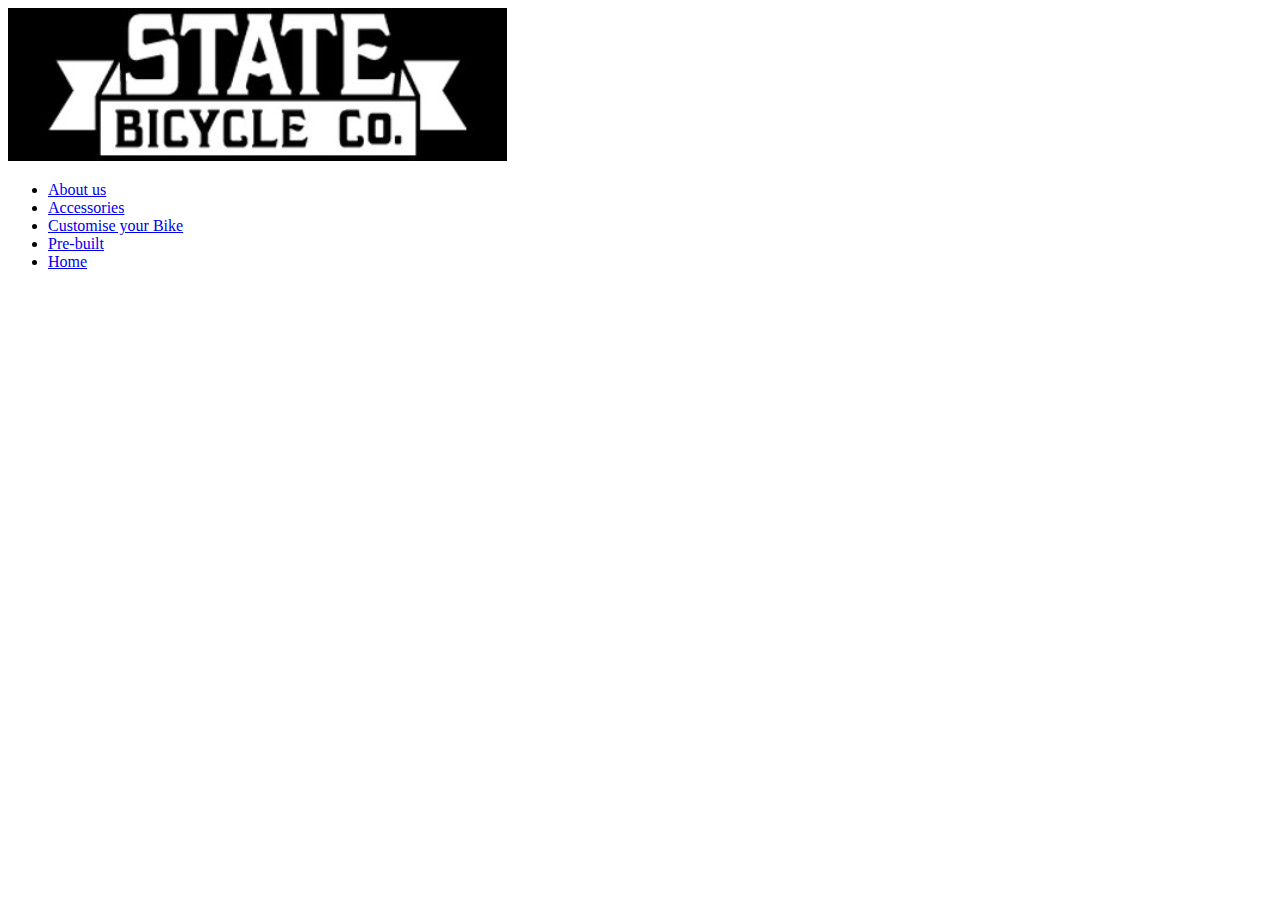
==== About Us.html @ 47f91ed9 "lets try again" ====
<!DOCTYPE HTML>
<html lang = "en">
<head>
  <!-- basic.html -->
  <title>About Us</title>
  <link rel="stylesheet"  href="CSS/stylesheet.css">
</head>
<body>
	<header>
		<img id="Logo" src="ASSETS/Logo.jpg" alt="State bicycle company Logo">
		<div id="nav">
			<ul>
				<li><a href="About Us.html">About us</a> </li>
				<li><a href="Accesories.html">Accessories</a> </li>
				<li><a href="Custom.html">Customise your Bike</a> </li>
				<li><a href="Pre-Built.html">Pre-built</a> </li>
				<li><a href="index.html">Home</a> </li>
			</ul>
		</div>
	</header>
</body>
</html>
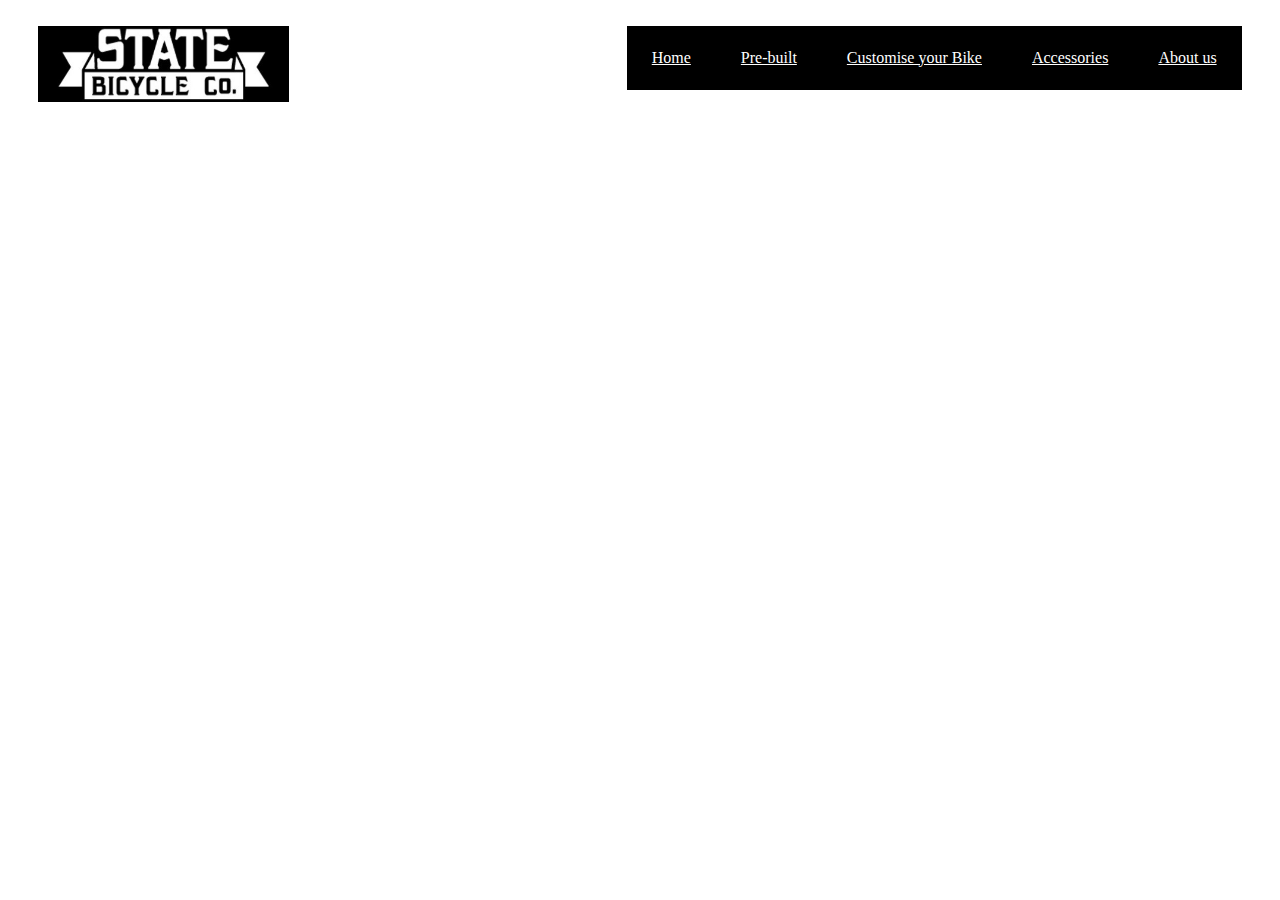
==== commit 8bc58b44: "a" ====
--- a/About Us.html
+++ b/About Us.html
@@ -3,7 +3,7 @@
 <head>
   <!-- basic.html -->
   <title>About Us</title>
-  <link rel="stylesheet"  href="CSS/stylesheet.css">
+  <link rel="stylesheet"  href="CSS/StyleSheet.css">
 </head>
 <body>
 	<header>
--- a/CSS/StyleSheet.css
+++ b/CSS/StyleSheet.css
@@ -0,0 +1,72 @@
+body {
+	background-color: white;
+}
+p{
+font-family: "bell-MT", bell-MT, serif;}
+
+
+	
+li{
+	float: right;
+}
+
+li a {
+	display: block;
+	color: white;
+	text-align: center;
+	padding: 1.8vw 25px;
+}
+li a:hover
+{
+	background-color: #999999;
+}
+ul 
+{
+	list-style-type:none;
+	margin: 0;
+	padding: 0;
+	overflow: hidden;
+	background-color: #000000;
+	}
+	
+#nav{
+	position:absolute;
+	right: 3vw;
+	top: 2vw;
+	
+}
+#Logo{
+	position: absolute;
+	left:3vw;
+	height: 6vw;
+	width: auto;
+	top: 2vw;
+}
+
+#sliderImage1{
+	position: absolute;
+	left: 3vw;
+	right: 3vw;
+	width: 94vw;
+	height: auto;
+	top:10vw;
+}
+#Pre-BuiltBike
+{
+	position: absolute;
+	left: 3vw;
+	width: 45vw;
+	height: auto;
+	top: 50vw;
+}
+#customBike
+{
+	position: absolute;
+	right: 3vw;
+	width: 45vw;
+	height: auto;
+	top: 50vw;
+	
+	
+
+}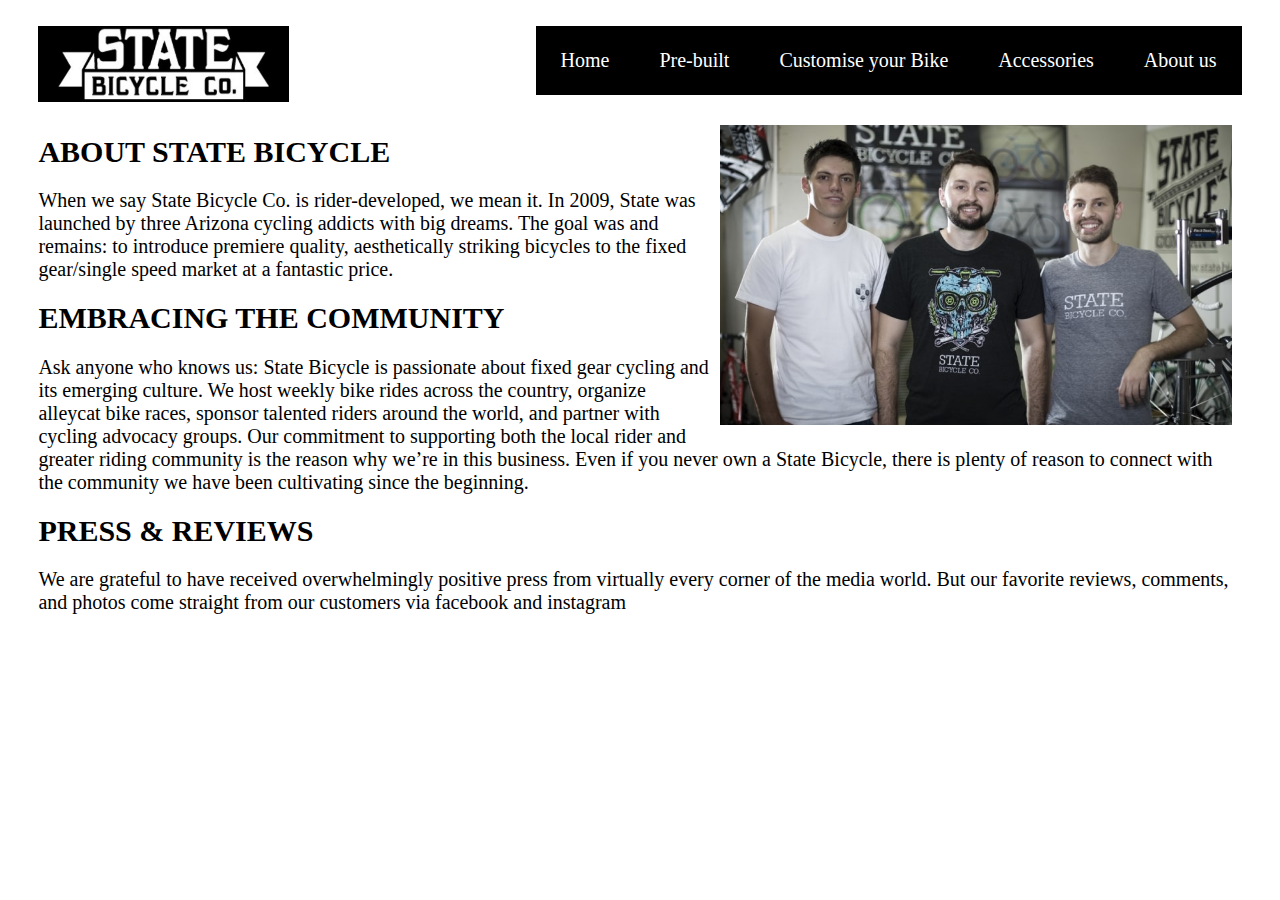
==== commit 777f196b: "done" ====
--- a/About Us.html
+++ b/About Us.html
@@ -4,6 +4,7 @@
   <!-- basic.html -->
   <title>About Us</title>
   <link rel="stylesheet"  href="CSS/StyleSheet.css">
+  <script src="JS/JavaScript.js"></script>
 </head>
 <body>
 	<header>
@@ -18,5 +19,14 @@
 			</ul>
 		</div>
 	</header>
+	<section id="main">
+	<img id="AboutUs" src="ASSETS/AboutUs.jpg" alt= "image of the founders">
+	<h1>	ABOUT STATE BICYCLE </h1>
+<p>When we say State Bicycle Co. is rider-developed, we mean it. In 2009, State was launched by three Arizona cycling addicts with big dreams. The goal was and remains: to introduce premiere quality, aesthetically striking bicycles to the fixed gear/single speed market at a fantastic price.</p>
+<h1> EMBRACING THE COMMUNITY </H1>
+<p>Ask anyone who knows us: State Bicycle is passionate about fixed gear cycling and its emerging culture. We host weekly bike rides across the country, organize alleycat bike races, sponsor talented riders around the world, and partner with cycling advocacy groups. Our commitment to supporting both the local rider and greater riding community is the reason why we’re in this business. Even if you never own a State Bicycle, there is plenty of reason to connect with the community we have been cultivating since the beginning.</p>
+<h1>PRESS & REVIEWS </h1>
+<p>We are grateful to have received overwhelmingly positive press from virtually every corner of the media world. But our favorite reviews, comments, and photos come straight from our customers via facebook and instagram</p>	
+	</section>
 </body>
 </html>--- a/CSS/StyleSheet.css
+++ b/CSS/StyleSheet.css
@@ -1,11 +1,33 @@
 body {
 	background-color: white;
+	font-family: "bell-MT", bell-MT, serif;
+	font-size: 20px;
 }
 p{
-font-family: "bell-MT", bell-MT, serif;}
+font-family: "bell-MT", bell-MT, serif;
+font-size: 20px;
+}
+h1{
+	text-decoration: none;
+font-family: "bell-MT", bell-MT, serif;
+font-size: 30px;
+}
+h2{
+	text-decoration: none;
+font-family: "bell-MT", bell-MT, serif;
+font-size: 25px;
+}
+a{
+	text-decoration: none;
+	
+}
 
-
-	
+#links img{
+	padding:2px;
+}
+#links img:hover{
+	padding:0px;
+}
 li{
 	float: right;
 }
@@ -32,41 +54,125 @@
 #nav{
 	position:absolute;
 	right: 3vw;
-	top: 2vw;
-	
+	top: 2vw;	
 }
+
 #Logo{
 	position: absolute;
 	left:3vw;
+	top: 2vw;
 	height: 6vw;
-	width: auto;
-	top: 2vw;
+	width: auto;	
 }
-
-#sliderImage1{
+img{
+	width:100%;
+	height:auto;
+}
+#main{
 	position: absolute;
 	left: 3vw;
 	right: 3vw;
 	width: 94vw;
+	top:9vw;
+}
+
+.grid-container {
+  display: grid;
+  grid-template-columns: auto auto;
+  padding: 10px;
+}
+.grid-container2 {
+  display: grid;
+  grid-template-columns: auto auto auto;
+  padding: 10px;
+}
+
+.grid-item {
+  background-color: white;
+  border: 1px solid rgba(0,0,0,1);
+  padding: 20px;
+  height:auto;
+  transition: width 2s;
+}
+
+.grid-item:hover {
+	background-color:LightGray;
+	padding:10px;
+	
+}
+#left{
+	float: left;
+	width:24vw;
+}
+.ProdViewer
+{
+	float:left;
+	width:50%;
+	height:auto;
+}
+#AboutUs
+{
+	float: right;
+	width: 40vw;
+	height:auto;
+	padding: 10px;
+}
+#menu{
+	
+	background-color: black;
+	float: left;
+	padding: 10px;
+}
+
+/* Dropdown Button */
+.dropbtn {
+  background-color: black;
+  color: white;
+  padding: 16px;
+  font-size: 16px;
+  border: none;
+  cursor: pointer;
+}
+
+.dropbtn:hover, .dropbtn:focus {
+  background-color: white;
+  color:black;
+}
+
+.dropdown {
+  position: relative;
+  display: inline-block;
+}
+
+.dropdown-content {
+  display: none;
+  position: absolute;
+  background-color: #f1f1f1;
+  min-width: 160px;
+  box-shadow: 0px 8px 16px 0px rgba(0,0,0,0.2);
+  
+}
+
+
+.dropdown-content button {
+  background:none;
+     color:inherit;
+     padding: 10px;; 
+     padding:0!;
+     font: inherit;
+      
+    
+}
+}
+
+.dropdown-content a:hover {background-color: #ddd}
+
+.show {display:block;}
+	
+#image
+{
+	float:right;
+	width: 60vw;
 	height: auto;
-	top:10vw;
 }
-#Pre-BuiltBike
-{
-	position: absolute;
-	left: 3vw;
-	width: 45vw;
-	height: auto;
-	top: 50vw;
-}
-#customBike
-{
-	position: absolute;
-	right: 3vw;
-	width: 45vw;
-	height: auto;
-	top: 50vw;
-	
-	
 
-}